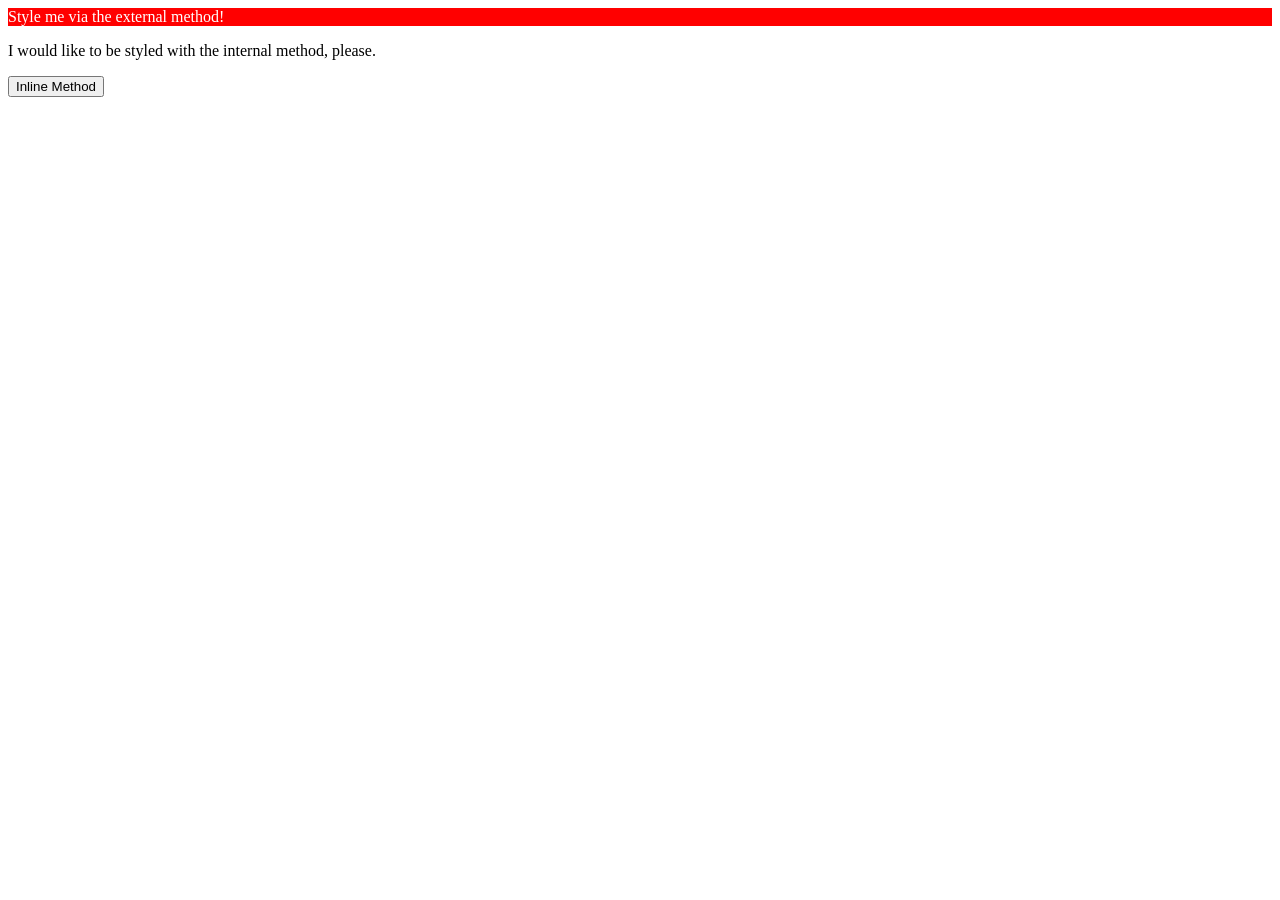
==== foundations/intro-to-css/01-css-methods/index.html @ 7ee1e429 "included link to css file in index.html" ====
<!DOCTYPE html>
<html lang="en">
  <head>
    <meta charset="UTF-8">
    <meta http-equiv="X-UA-Compatible" content="IE=edge">
    <meta name="viewport" content="width=device-width, initial-scale=1.0">
    <title>Methods for Adding CSS</title>
    <link rel="stylesheet" href="style.css"
  </head>
  <body>
    <div>Style me via the external method!</div>
    <p>I would like to be styled with the internal method, please.</p>
    <button>Inline Method</button>
  </body>
</html>
---- foundations/intro-to-css/01-css-methods/style.css ----
div {
  color: white; 
  background-color: red;
  font-size: 32px
  text-align: center
  font-weight: bold 

}
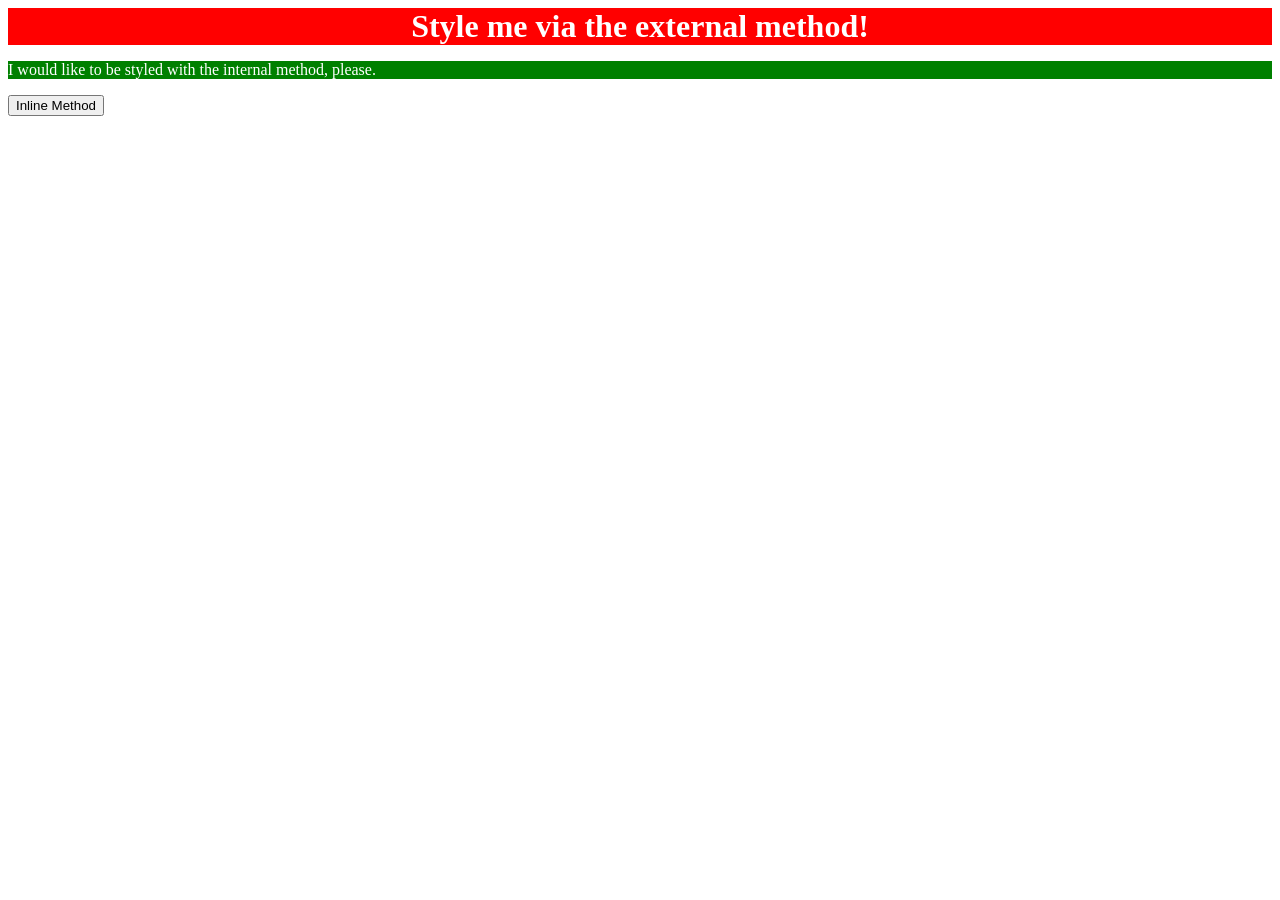
==== commit 35caca45: "added declarations for p with internal methods" ====
--- a/foundations/intro-to-css/01-css-methods/index.html
+++ b/foundations/intro-to-css/01-css-methods/index.html
@@ -1,6 +1,13 @@
 <!DOCTYPE html>
 <html lang="en">
   <head>
+    <style>
+      p {
+        color: white;
+        background-color: green;
+        font-size 18px;
+      }
+    </style>
     <meta charset="UTF-8">
     <meta http-equiv="X-UA-Compatible" content="IE=edge">
     <meta name="viewport" content="width=device-width, initial-scale=1.0">
--- a/foundations/intro-to-css/01-css-methods/style.css
+++ b/foundations/intro-to-css/01-css-methods/style.css
@@ -1,8 +1,8 @@
 div {
   color: white; 
   background-color: red;
-  font-size: 32px
-  text-align: center
-  font-weight: bold 
+  font-size: 32px;
+  text-align: center;
+  font-weight: 700; 
 
 }
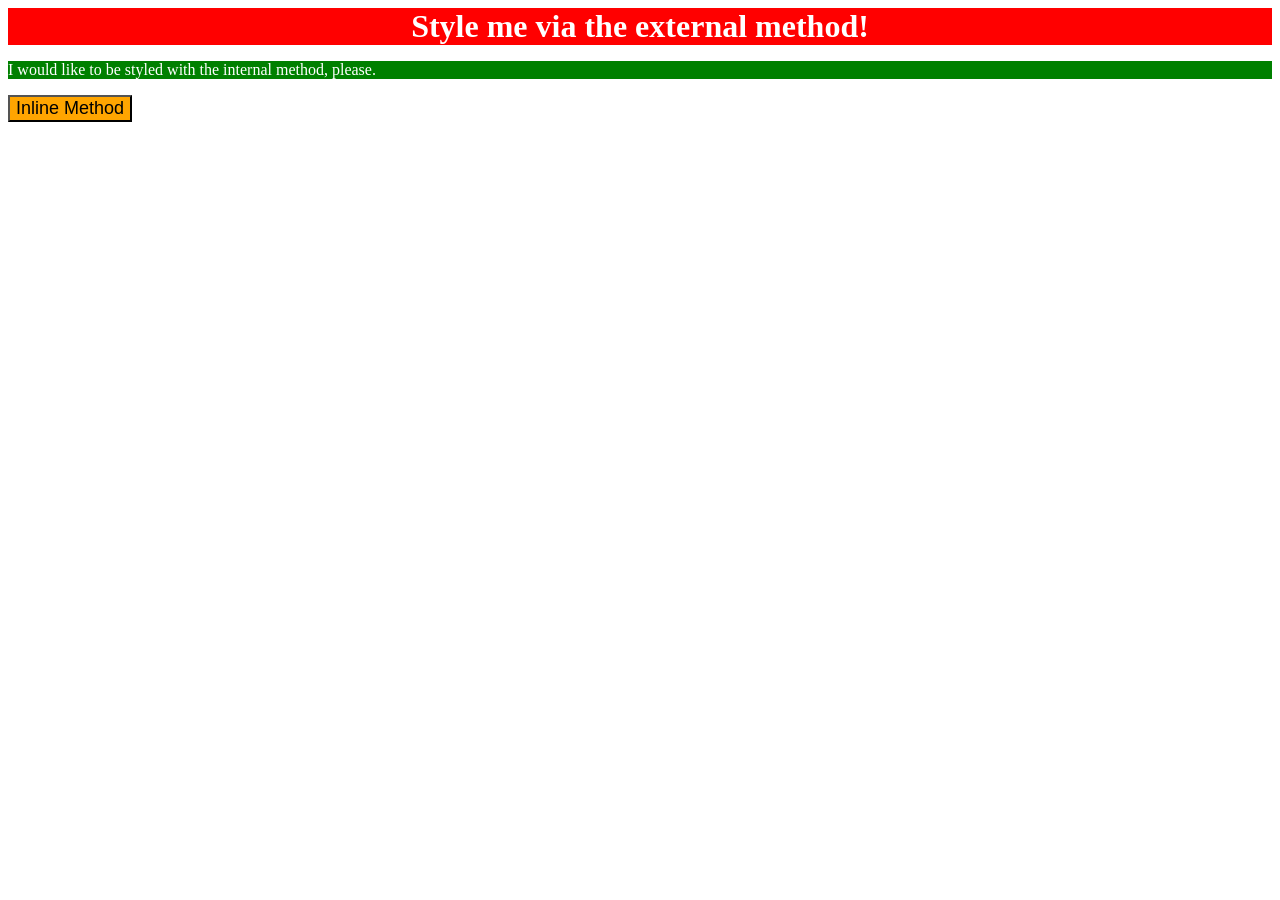
==== commit f0e65f26: "added declerations to <button> with inline method" ====
--- a/foundations/intro-to-css/01-css-methods/index.html
+++ b/foundations/intro-to-css/01-css-methods/index.html
@@ -17,6 +17,6 @@
   <body>
     <div>Style me via the external method!</div>
     <p>I would like to be styled with the internal method, please.</p>
-    <button>Inline Method</button>
+    <button style="background-color: orange; font-size: 18px;">Inline Method</button>
   </body>
 </html>
